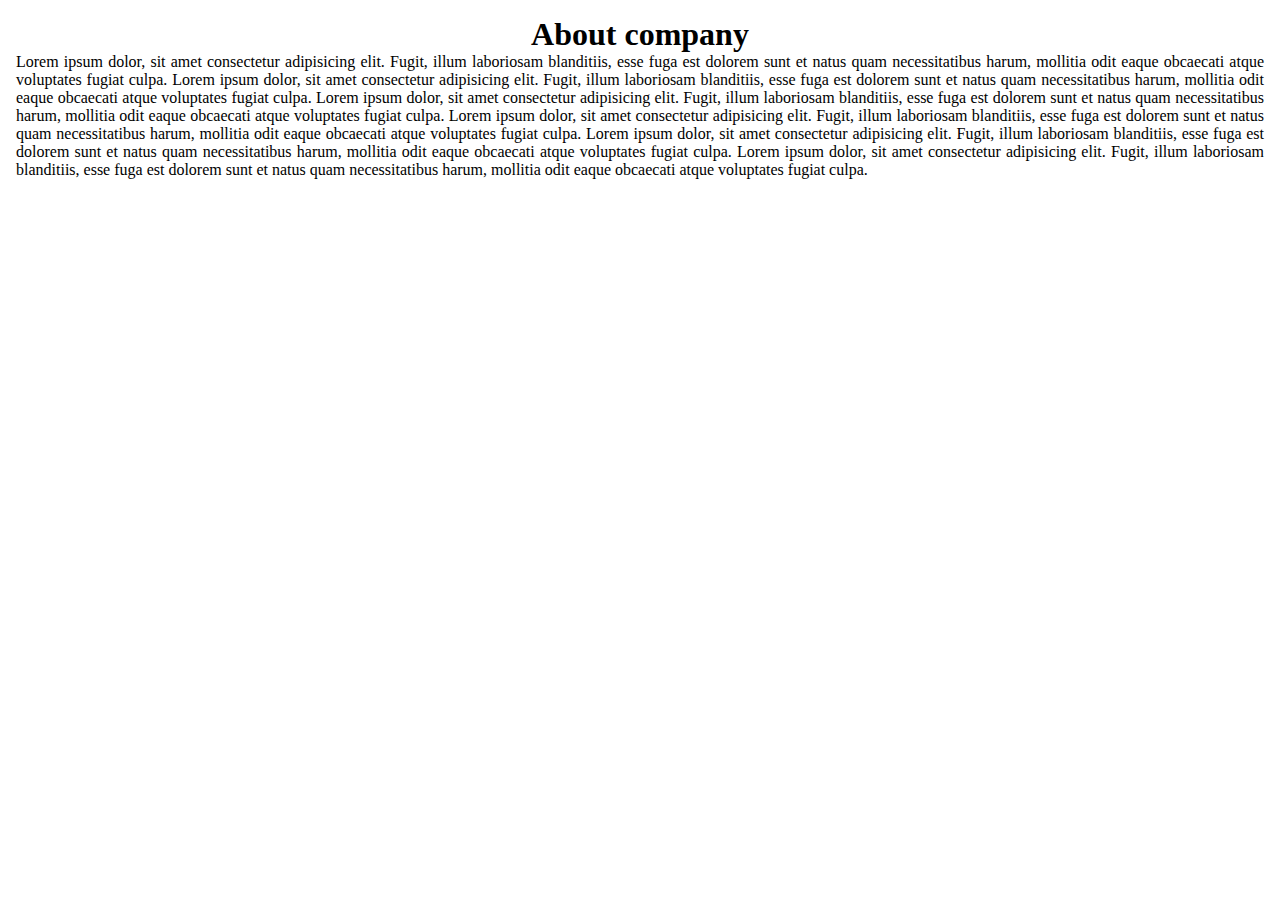
==== 10_11_22/TEST.html @ c9c324da "test" ====
<!DOCTYPE html>
<html lang="en">
  <head>
    <meta charset="UTF-8" />
    <meta http-equiv="X-UA-Compatible" content="IE=edge" />
    <meta name="viewport" content="width=device-width, initial-scale=1.0" />
    <title>Document</title>
    <style>
      /* Дополнить стили таким образом,
        чтобы на моб.версии страницы:
        (1) заголовок разместить по центру
        (2) параграф должен иметь выравнивание по ширине
        (3) обертка (main) должна иметь одинаковый отступ со всех
           сторон (16px)

        РЕЗУЛЬТАТ ВЫГРУЗИТЬ НА GH и ссылку отправить в чат прямым сообщ.
         */
      @media {
        * {
          margin: 0;
          padding: 0;
          box-sizing: border-box;
        }

        .a {
          margin: 16px;
        }
        h1 {
          text-align: center;
        }
        p {
          text-align: justify;
        }
      }
    </style>
  </head>

  <body>
    <main class="a">
      <h1>About company</h1>

      <p>
        Lorem ipsum dolor, sit amet consectetur adipisicing elit. Fugit, illum
        laboriosam blanditiis, esse fuga est dolorem sunt et natus quam
        necessitatibus harum, mollitia odit eaque obcaecati atque voluptates
        fugiat culpa. Lorem ipsum dolor, sit amet consectetur adipisicing elit.
        Fugit, illum laboriosam blanditiis, esse fuga est dolorem sunt et natus
        quam necessitatibus harum, mollitia odit eaque obcaecati atque
        voluptates fugiat culpa. Lorem ipsum dolor, sit amet consectetur
        adipisicing elit. Fugit, illum laboriosam blanditiis, esse fuga est
        dolorem sunt et natus quam necessitatibus harum, mollitia odit eaque
        obcaecati atque voluptates fugiat culpa. Lorem ipsum dolor, sit amet
        consectetur adipisicing elit. Fugit, illum laboriosam blanditiis, esse
        fuga est dolorem sunt et natus quam necessitatibus harum, mollitia odit
        eaque obcaecati atque voluptates fugiat culpa. Lorem ipsum dolor, sit
        amet consectetur adipisicing elit. Fugit, illum laboriosam blanditiis,
        esse fuga est dolorem sunt et natus quam necessitatibus harum, mollitia
        odit eaque obcaecati atque voluptates fugiat culpa. Lorem ipsum dolor,
        sit amet consectetur adipisicing elit. Fugit, illum laboriosam
        blanditiis, esse fuga est dolorem sunt et natus quam necessitatibus
        harum, mollitia odit eaque obcaecati atque voluptates fugiat culpa.
      </p>
    </main>
  </body>
</html>
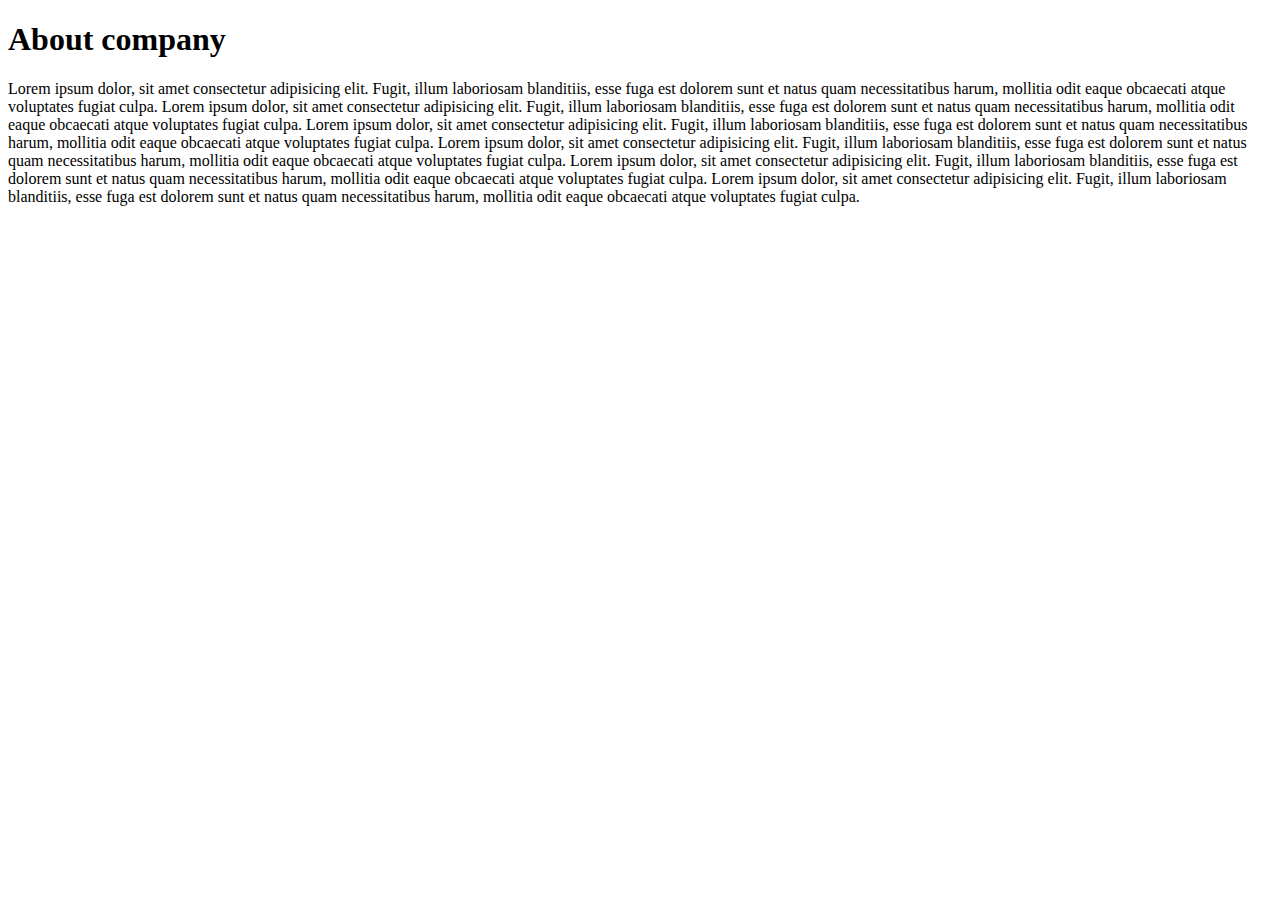
==== commit 1ef15973: "test new" ====
--- a/10_11_22/TEST.html
+++ b/10_11_22/TEST.html
@@ -15,7 +15,7 @@
 
         РЕЗУЛЬТАТ ВЫГРУЗИТЬ НА GH и ссылку отправить в чат прямым сообщ.
          */
-      @media {
+      @media (max-width: 760px) {
         * {
           margin: 0;
           padding: 0;
